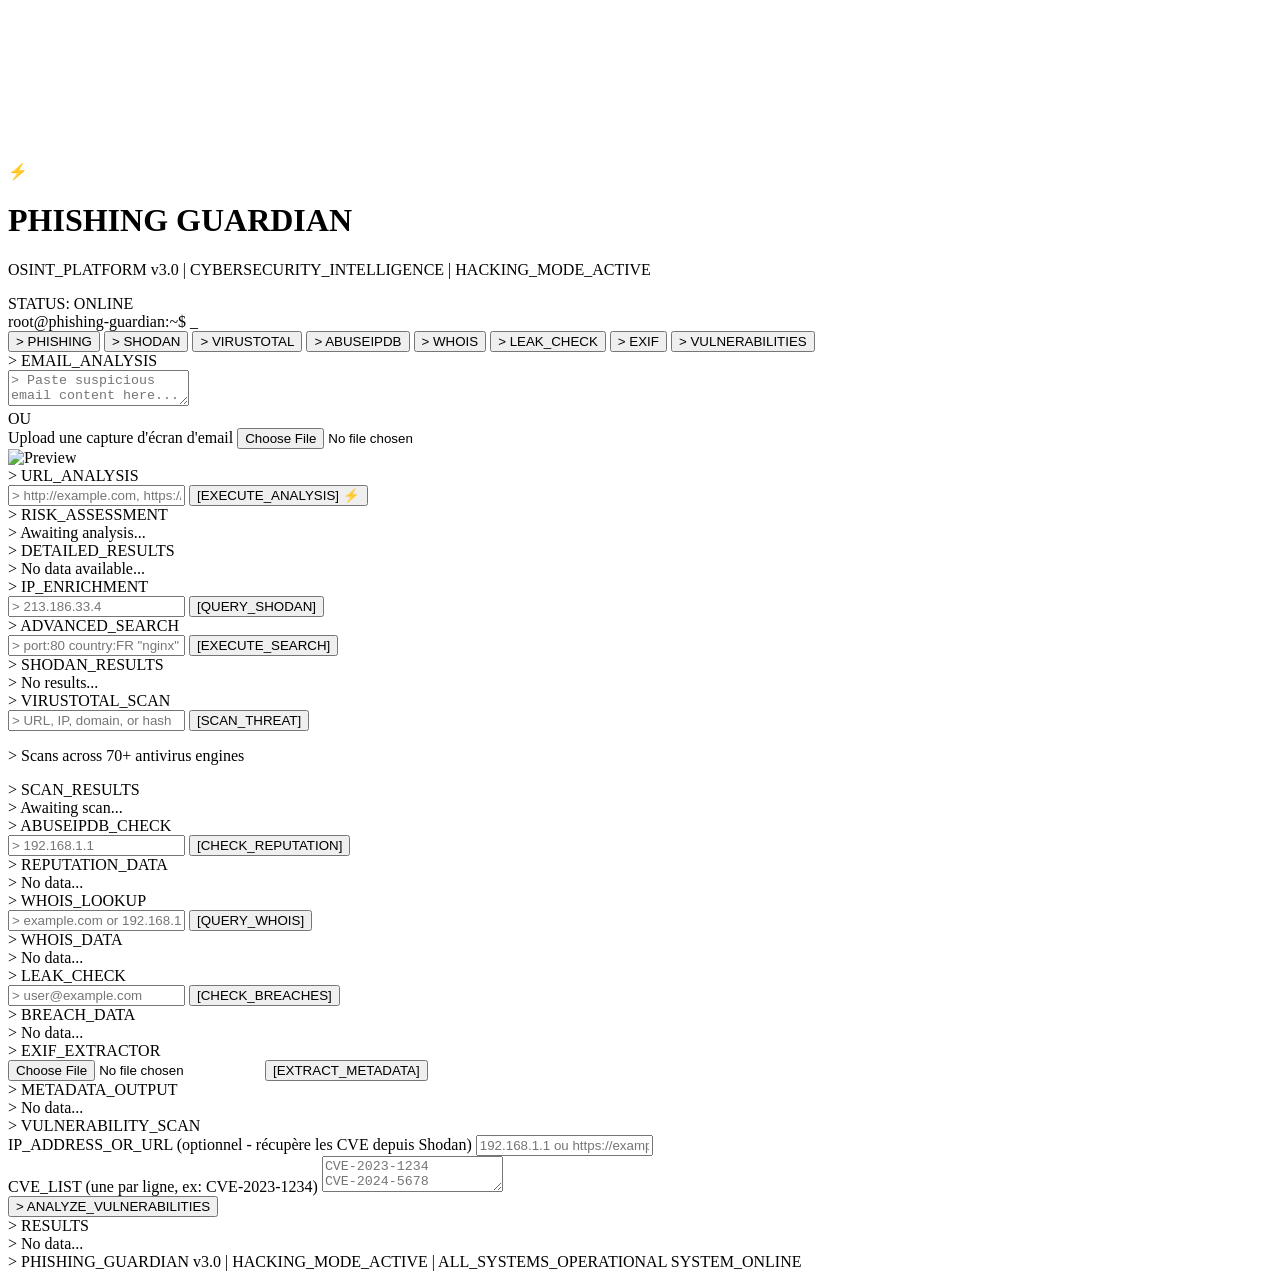
==== phishing_guardian/templates/index.html @ 98f17395 "Reorganiser le projet Phishing Guardian dans un sous-dossier dédié. Déplace le code source, l'interf" ====
<!doctype html>
<html lang="fr" class="h-full">
  <head>
    <meta charset="utf-8" />
    <title>PHISHING GUARDIAN - OSINT PLATFORM</title>
    <meta name="viewport" content="width=device-width, initial-scale=1" />
    <link rel="preconnect" href="https://fonts.googleapis.com">
    <link rel="preconnect" href="https://fonts.gstatic.com" crossorigin>
    <link href="https://fonts.googleapis.com/css2?family=Share+Tech+Mono&family=Orbitron:wght@400;700;900&family=Rajdhani:wght@300;400;500;600;700&display=swap" rel="stylesheet">
    <link rel="stylesheet" href="/static/styles.css" />
  </head>
  <body class="h-full bg-black text-green-400 font-mono overflow-x-hidden">
    <!-- Matrix background -->
    <canvas id="matrixCanvas" class="fixed inset-0 -z-10 opacity-10"></canvas>
    
    <!-- Scan lines -->
    <div class="scanlines fixed inset-0 pointer-events-none"></div>
    
    <!-- Grid overlay -->
    <div class="grid-overlay fixed inset-0 pointer-events-none"></div>

    <div class="min-h-full flex flex-col relative">
      <!-- Header -->
      <header class="border-b-2 border-green-500 bg-black/95 backdrop-blur-md sticky top-0 z-50 shadow-[0_0_30px_rgba(0,255,0,0.4)]">
        <div class="max-w-7xl mx-auto px-6 py-5">
          <div class="flex items-center justify-between">
            <div class="flex items-center gap-4">
              <div class="w-14 h-14 border-2 border-green-500 flex items-center justify-center animate-pulse-glow relative">
                <div class="absolute inset-0 border-2 border-green-400 animate-spin-slow opacity-50"></div>
                <span class="text-3xl relative z-10">⚡</span>
              </div>
              <div>
                <h1 class="text-3xl font-black text-green-400 font-orbitron tracking-wider mb-1 text-glow">
                  PHISHING GUARDIAN
                </h1>
                <p class="text-sm text-green-600 font-share-tech flex items-center gap-2">
                  <span class="w-2 h-2 bg-green-400 rounded-full animate-pulse"></span>
                  OSINT_PLATFORM v3.0 | CYBERSECURITY_INTELLIGENCE | HACKING_MODE_ACTIVE
                </p>
              </div>
            </div>
            <div class="flex items-center gap-3">
              <div class="px-5 py-2.5 border-2 border-green-500 bg-green-500/10 backdrop-blur-sm">
                <span class="text-green-400 text-sm font-share-tech">STATUS: <span class="text-green-300 font-bold animate-pulse">ONLINE</span></span>
              </div>
            </div>
          </div>
        </div>
      </header>

      <main class="flex-1 relative overflow-y-auto">
        <div class="max-w-7xl mx-auto px-6 py-6 space-y-6">
          <!-- Terminal -->
          <div class="terminal-prompt">
            <div class="flex items-center gap-2 mb-3">
              <span class="text-green-500 font-share-tech font-bold">root@phishing-guardian:~$</span>
              <span class="cursor-blink text-green-400">_</span>
            </div>
            <div id="terminalOutput" class="text-green-400 text-sm font-share-tech min-h-[80px] max-h-[200px] overflow-y-auto space-y-1">
              <div class="typing-text" data-text="[SYSTEM] Initializing OSINT modules..."></div>
              <div class="typing-text-delay" data-text="[SYSTEM] All modules ready. Awaiting commands..."></div>
            </div>
          </div>

          <!-- Navigation -->
          <div class="flex gap-3 border-b-2 border-green-500/30 overflow-x-auto pb-2">
            <button id="tab-phishing" class="tab-hacking active" data-target="panel-phishing">
              <span class="text-green-500">&gt;</span> PHISHING
            </button>
            <button id="tab-shodan" class="tab-hacking" data-target="panel-shodan">
              <span class="text-green-500">&gt;</span> SHODAN
            </button>
            <button id="tab-virustotal" class="tab-hacking" data-target="panel-virustotal">
              <span class="text-green-500">&gt;</span> VIRUSTOTAL
            </button>
            <button id="tab-abuseipdb" class="tab-hacking" data-target="panel-abuseipdb">
              <span class="text-green-500">&gt;</span> ABUSEIPDB
            </button>
            <button id="tab-whois" class="tab-hacking" data-target="panel-whois">
              <span class="text-green-500">&gt;</span> WHOIS
            </button>
            <button id="tab-leakcheck" class="tab-hacking" data-target="panel-leakcheck">
              <span class="text-green-500">&gt;</span> LEAK_CHECK
            </button>
            <button id="tab-exiftool" class="tab-hacking" data-target="panel-exiftool">
              <span class="text-green-500">&gt;</span> EXIF
            </button>
            <button id="tab-vulnerabilities" class="tab-hacking" data-target="panel-vulnerabilities">
              <span class="text-green-500">&gt;</span> VULNERABILITIES
            </button>
          </div>

          <!-- Panel Phishing -->
          <div id="panel-phishing" class="panel-hacking">
            <div class="grid lg:grid-cols-2 gap-6">
              <div class="space-y-5">
                <div class="card-hacking">
                  <div class="card-header">
                    <span class="text-green-500">&gt;</span> EMAIL_ANALYSIS
                  </div>
                  <div class="space-y-3 p-5">
                    <textarea
                      id="email"
                      class="input-hacking h-48"
                      placeholder="&gt; Paste suspicious email content here..."
                    ></textarea>
                    <div class="text-center text-green-400 text-xs font-share-tech">OU</div>
                    <div>
                      <label class="block text-green-400 text-sm font-share-tech mb-2">
                        Upload une capture d'écran d'email
                      </label>
                      <input
                        type="file"
                        id="emailImage"
                        accept="image/*"
                        class="input-hacking file:bg-green-500/10 file:text-green-400 file:border-green-500 file:px-3 file:py-2 file:rounded file:cursor-pointer"
                      />
                      <div id="imagePreview" class="mt-2 hidden">
                        <img id="previewImg" src="" alt="Preview" class="max-w-full h-auto border border-green-500/30 rounded" />
                      </div>
                    </div>
                  </div>
                </div>

                <div class="card-hacking">
                  <div class="card-header">
                    <span class="text-green-500">&gt;</span> URL_ANALYSIS
                  </div>
                  <input
                    id="urls"
                    type="text"
                    class="input-hacking mb-4"
                    placeholder="&gt; http://example.com, https://suspicious.site"
                  />
                  <button id="analyzeBtn" class="btn-hacking w-full">
                    <span>[EXECUTE_ANALYSIS]</span>
                    <span id="spinner" class="hidden ml-2 animate-spin">⚡</span>
                  </button>
                </div>
              </div>

              <div class="space-y-5">
                <div class="card-hacking">
                  <div class="card-header">
                    <span class="text-green-500">&gt;</span> RISK_ASSESSMENT
                  </div>
                  <div id="riskSummary" class="text-green-400 text-sm font-share-tech min-h-[100px]">
                    <div class="text-green-600">&gt; Awaiting analysis...</div>
                  </div>
                  <div id="riskBadge" class="hidden mt-4"></div>
                </div>

                <div class="card-hacking">
                  <div class="card-header">
                    <span class="text-green-500">&gt;</span> DETAILED_RESULTS
                  </div>
                  <div id="details" class="text-green-400 text-xs font-share-tech space-y-3 min-h-[200px]">
                    <div class="text-green-600">&gt; No data available...</div>
                  </div>
                </div>
              </div>
            </div>
          </div>

          <!-- Panel Shodan -->
          <div id="panel-shodan" class="panel-hacking hidden">
            <div class="grid lg:grid-cols-2 gap-6">
              <div class="space-y-5">
                <div class="card-hacking">
                  <div class="card-header">
                    <span class="text-green-500">&gt;</span> IP_ENRICHMENT
                  </div>
                  <input id="shodanIp" type="text" class="input-hacking mb-4" placeholder="&gt; 213.186.33.4" />
                  <button id="shodanIpBtn" class="btn-hacking w-full">
                    [QUERY_SHODAN]
                  </button>
                </div>

                <div class="card-hacking">
                  <div class="card-header">
                    <span class="text-green-500">&gt;</span> ADVANCED_SEARCH
                  </div>
                  <input id="shodanQuery" type="text" class="input-hacking mb-4" placeholder='&gt; port:80 country:FR "nginx"' />
                  <button id="shodanQueryBtn" class="btn-hacking w-full">
                    [EXECUTE_SEARCH]
                  </button>
                </div>
              </div>

              <div>
                <div class="card-hacking">
                  <div class="card-header">
                    <span class="text-green-500">&gt;</span> SHODAN_RESULTS
                  </div>
                  <div id="shodanResults" class="text-green-400 text-xs font-share-tech min-h-[500px] max-h-[600px] overflow-y-auto">
                    <div class="text-green-600">&gt; No results...</div>
                  </div>
                </div>
              </div>
            </div>
          </div>

          <!-- Panel VirusTotal -->
          <div id="panel-virustotal" class="panel-hacking hidden">
            <div class="grid lg:grid-cols-2 gap-6">
              <div>
                <div class="card-hacking">
                  <div class="card-header">
                    <span class="text-green-500">&gt;</span> VIRUSTOTAL_SCAN
                  </div>
                  <input id="virustotalQuery" type="text" class="input-hacking mb-4" placeholder="&gt; URL, IP, domain, or hash" />
                  <button id="virustotalBtn" class="btn-hacking w-full">
                    [SCAN_THREAT]
                  </button>
                  <p class="text-green-600 text-xs mt-3 font-share-tech">
                    &gt; Scans across 70+ antivirus engines
                  </p>
                </div>
              </div>

              <div>
                <div class="card-hacking">
                  <div class="card-header">
                    <span class="text-green-500">&gt;</span> SCAN_RESULTS
                  </div>
                  <div id="virustotalResults" class="text-green-400 text-xs font-share-tech min-h-[500px] max-h-[600px] overflow-y-auto">
                    <div class="text-green-600">&gt; Awaiting scan...</div>
                  </div>
                </div>
              </div>
            </div>
          </div>

          <!-- Panel AbuseIPDB -->
          <div id="panel-abuseipdb" class="panel-hacking hidden">
            <div class="grid lg:grid-cols-2 gap-6">
              <div>
                <div class="card-hacking">
                  <div class="card-header">
                    <span class="text-green-500">&gt;</span> ABUSEIPDB_CHECK
                  </div>
                  <input id="abuseipdbIp" type="text" class="input-hacking mb-4" placeholder="&gt; 192.168.1.1" />
                  <button id="abuseipdbBtn" class="btn-hacking w-full">
                    [CHECK_REPUTATION]
                  </button>
                </div>
              </div>

              <div>
                <div class="card-hacking">
                  <div class="card-header">
                    <span class="text-green-500">&gt;</span> REPUTATION_DATA
                  </div>
                  <div id="abuseipdbResults" class="text-green-400 text-xs font-share-tech min-h-[500px] max-h-[600px] overflow-y-auto">
                    <div class="text-green-600">&gt; No data...</div>
                  </div>
                </div>
              </div>
            </div>
          </div>

          <!-- Panel Whois -->
          <div id="panel-whois" class="panel-hacking hidden">
            <div class="grid lg:grid-cols-2 gap-6">
              <div>
                <div class="card-hacking">
                  <div class="card-header">
                    <span class="text-green-500">&gt;</span> WHOIS_LOOKUP
                  </div>
                  <input id="whoisQuery" type="text" class="input-hacking mb-4" placeholder="&gt; example.com or 192.168.1.1" />
                  <button id="whoisBtn" class="btn-hacking w-full">
                    [QUERY_WHOIS]
                  </button>
                </div>
              </div>

              <div>
                <div class="card-hacking">
                  <div class="card-header">
                    <span class="text-green-500">&gt;</span> WHOIS_DATA
                  </div>
                  <div id="whoisResults" class="text-green-400 text-xs font-share-tech font-mono min-h-[500px] max-h-[600px] overflow-y-auto">
                    <div class="text-green-600">&gt; No data...</div>
                  </div>
                </div>
              </div>
            </div>
          </div>

          <!-- Panel LeakCheck -->
          <div id="panel-leakcheck" class="panel-hacking hidden">
            <div class="grid lg:grid-cols-2 gap-6">
              <div>
                <div class="card-hacking">
                  <div class="card-header">
                    <span class="text-green-500">&gt;</span> LEAK_CHECK
                  </div>
                  <input id="leakcheckEmail" type="email" class="input-hacking mb-4" placeholder="&gt; user@example.com" />
                  <button id="leakcheckBtn" class="btn-hacking w-full">
                    [CHECK_BREACHES]
                  </button>
                </div>
              </div>

              <div>
                <div class="card-hacking">
                  <div class="card-header">
                    <span class="text-green-500">&gt;</span> BREACH_DATA
                  </div>
                  <div id="leakcheckResults" class="text-green-400 text-xs font-share-tech min-h-[500px] max-h-[600px] overflow-y-auto">
                    <div class="text-green-600">&gt; No data...</div>
                  </div>
                </div>
              </div>
            </div>
          </div>

          <!-- Panel ExifTool -->
          <div id="panel-exiftool" class="panel-hacking hidden">
            <div class="grid lg:grid-cols-2 gap-6">
              <div>
                <div class="card-hacking">
                  <div class="card-header">
                    <span class="text-green-500">&gt;</span> EXIF_EXTRACTOR
                  </div>
                  <input id="exiftoolFile" type="file" accept="image/*" class="input-hacking mb-4 file:bg-green-500/10 file:text-green-400 file:border-green-500 file:px-3 file:py-2 file:rounded" />
                  <button id="exiftoolBtn" class="btn-hacking w-full">
                    [EXTRACT_METADATA]
                  </button>
                </div>
              </div>

              <div>
                <div class="card-hacking">
                  <div class="card-header">
                    <span class="text-green-500">&gt;</span> METADATA_OUTPUT
                  </div>
                  <div id="exiftoolResults" class="text-green-400 text-xs font-share-tech font-mono min-h-[500px] max-h-[600px] overflow-y-auto">
                    <div class="text-green-600">&gt; No data...</div>
                  </div>
                </div>
              </div>
            </div>
          </div>

          <!-- Panel Vulnerabilities -->
          <div id="panel-vulnerabilities" class="panel-hacking hidden">
            <div class="grid lg:grid-cols-2 gap-6">
              <div class="space-y-5">
                <div class="card-hacking">
                  <div class="card-header">
                    <span class="text-green-500">&gt;</span> VULNERABILITY_SCAN
                  </div>
                  <div class="space-y-4 p-5">
                    <div>
                      <label class="block text-green-400 text-sm font-share-tech mb-2">
                        IP_ADDRESS_OR_URL (optionnel - récupère les CVE depuis Shodan)
                      </label>
                      <input
                        type="text"
                        id="vulnIp"
                        class="input-hacking"
                        placeholder="192.168.1.1 ou https://example.com"
                      />
                    </div>
                    <div>
                      <label class="block text-green-400 text-sm font-share-tech mb-2">
                        CVE_LIST (une par ligne, ex: CVE-2023-1234)
                      </label>
                      <textarea
                        id="vulnCveList"
                        class="input-hacking h-32"
                        placeholder="CVE-2023-1234&#10;CVE-2024-5678"
                      ></textarea>
                    </div>
                    <button
                      id="vulnBtn"
                      type="button"
                      class="btn-hacking w-full"
                    >
                      <span class="text-green-500">&gt;</span> ANALYZE_VULNERABILITIES
                    </button>
                  </div>
                </div>
              </div>
              <div class="space-y-5">
                <div class="card-hacking">
                  <div class="card-header">
                    <span class="text-green-500">&gt;</span> RESULTS
                  </div>
                  <div id="vulnResults" class="text-green-400 text-xs font-share-tech font-mono min-h-[500px] max-h-[600px] overflow-y-auto p-5">
                    <div class="text-green-600">&gt; No data...</div>
                  </div>
                </div>
              </div>
            </div>
          </div>
        </div>
      </main>

      <footer class="border-t-2 border-green-500 bg-black/95 backdrop-blur-md mt-auto">
        <div class="max-w-7xl mx-auto px-6 py-4 text-xs text-green-600 font-share-tech flex justify-between items-center">
          <span>&gt; PHISHING_GUARDIAN v3.0 | HACKING_MODE_ACTIVE | ALL_SYSTEMS_OPERATIONAL</span>
          <span class="flex items-center gap-2">
            <span class="w-2 h-2 bg-green-400 rounded-full animate-pulse"></span>
            SYSTEM_ONLINE
          </span>
        </div>
      </footer>
    </div>

    <script src="/static/app.js"></script>
    <script src="/static/matrix.js"></script>
  </body>
</html>
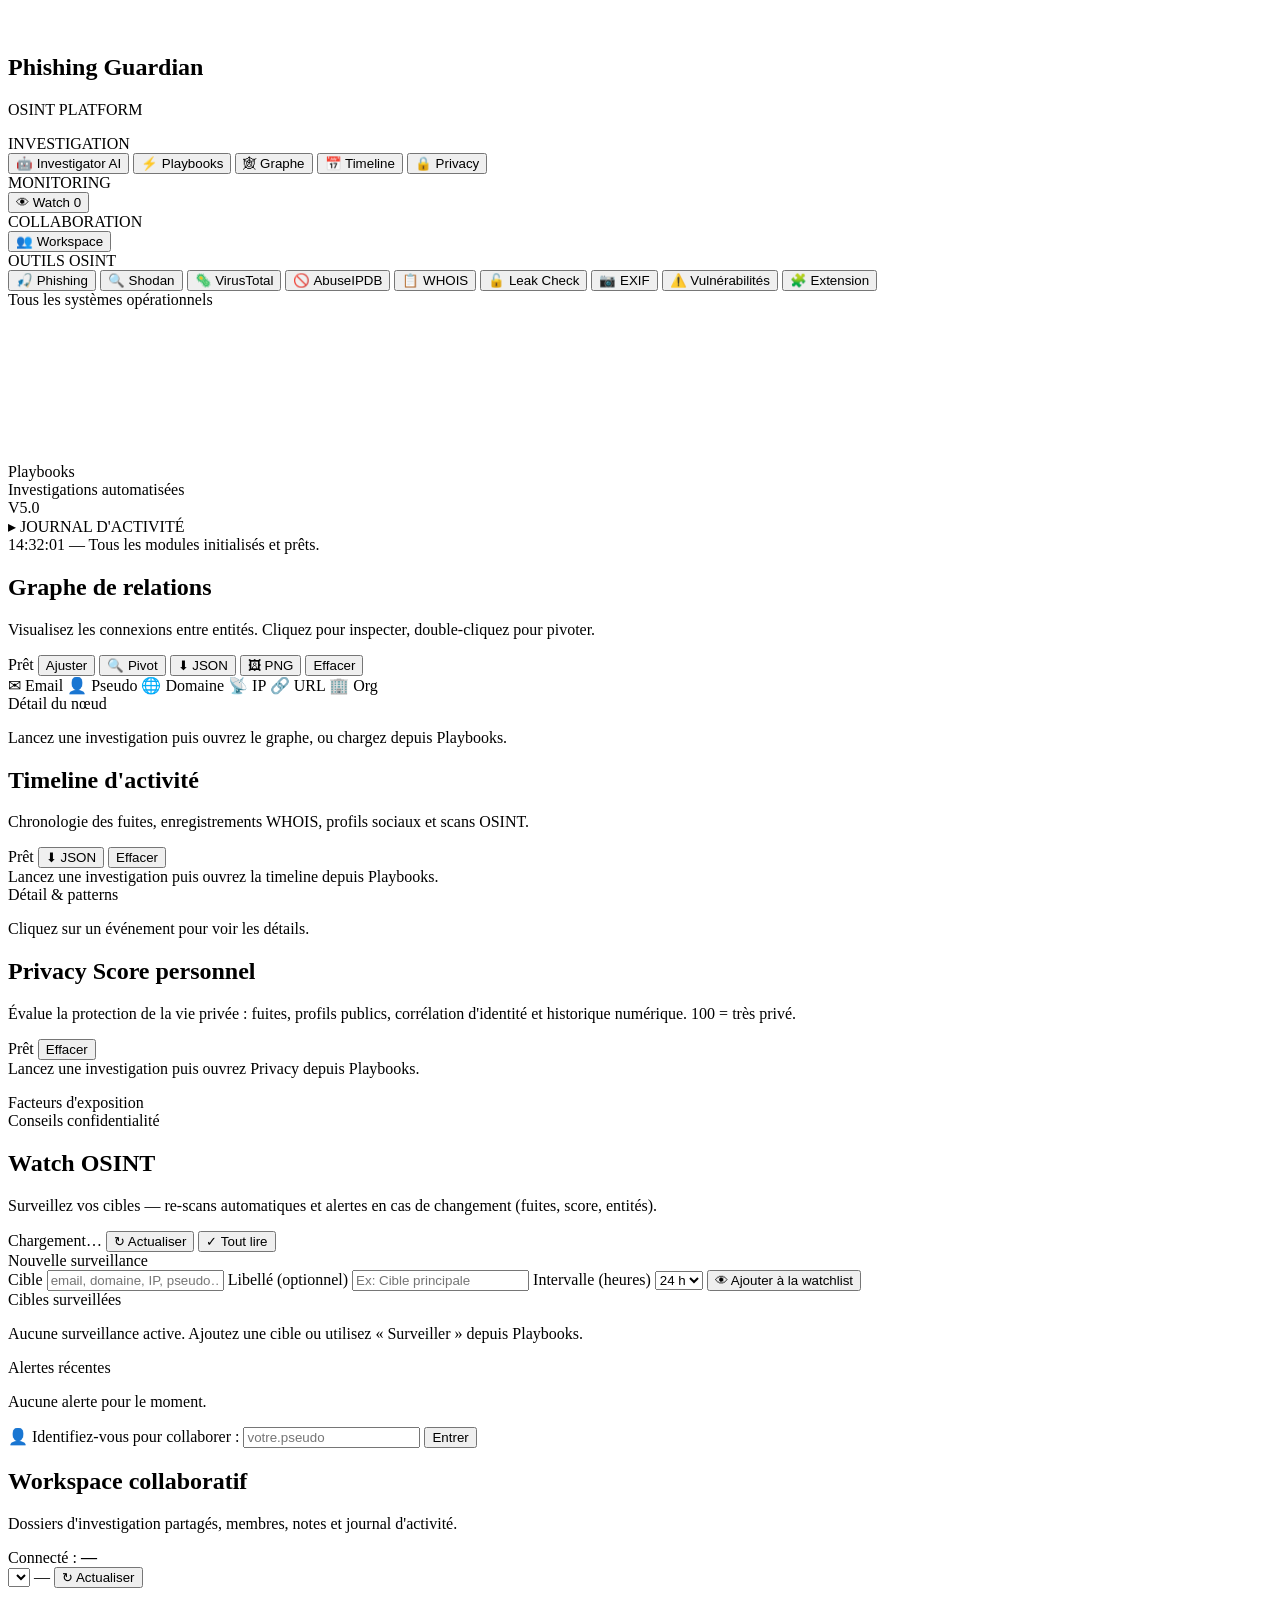
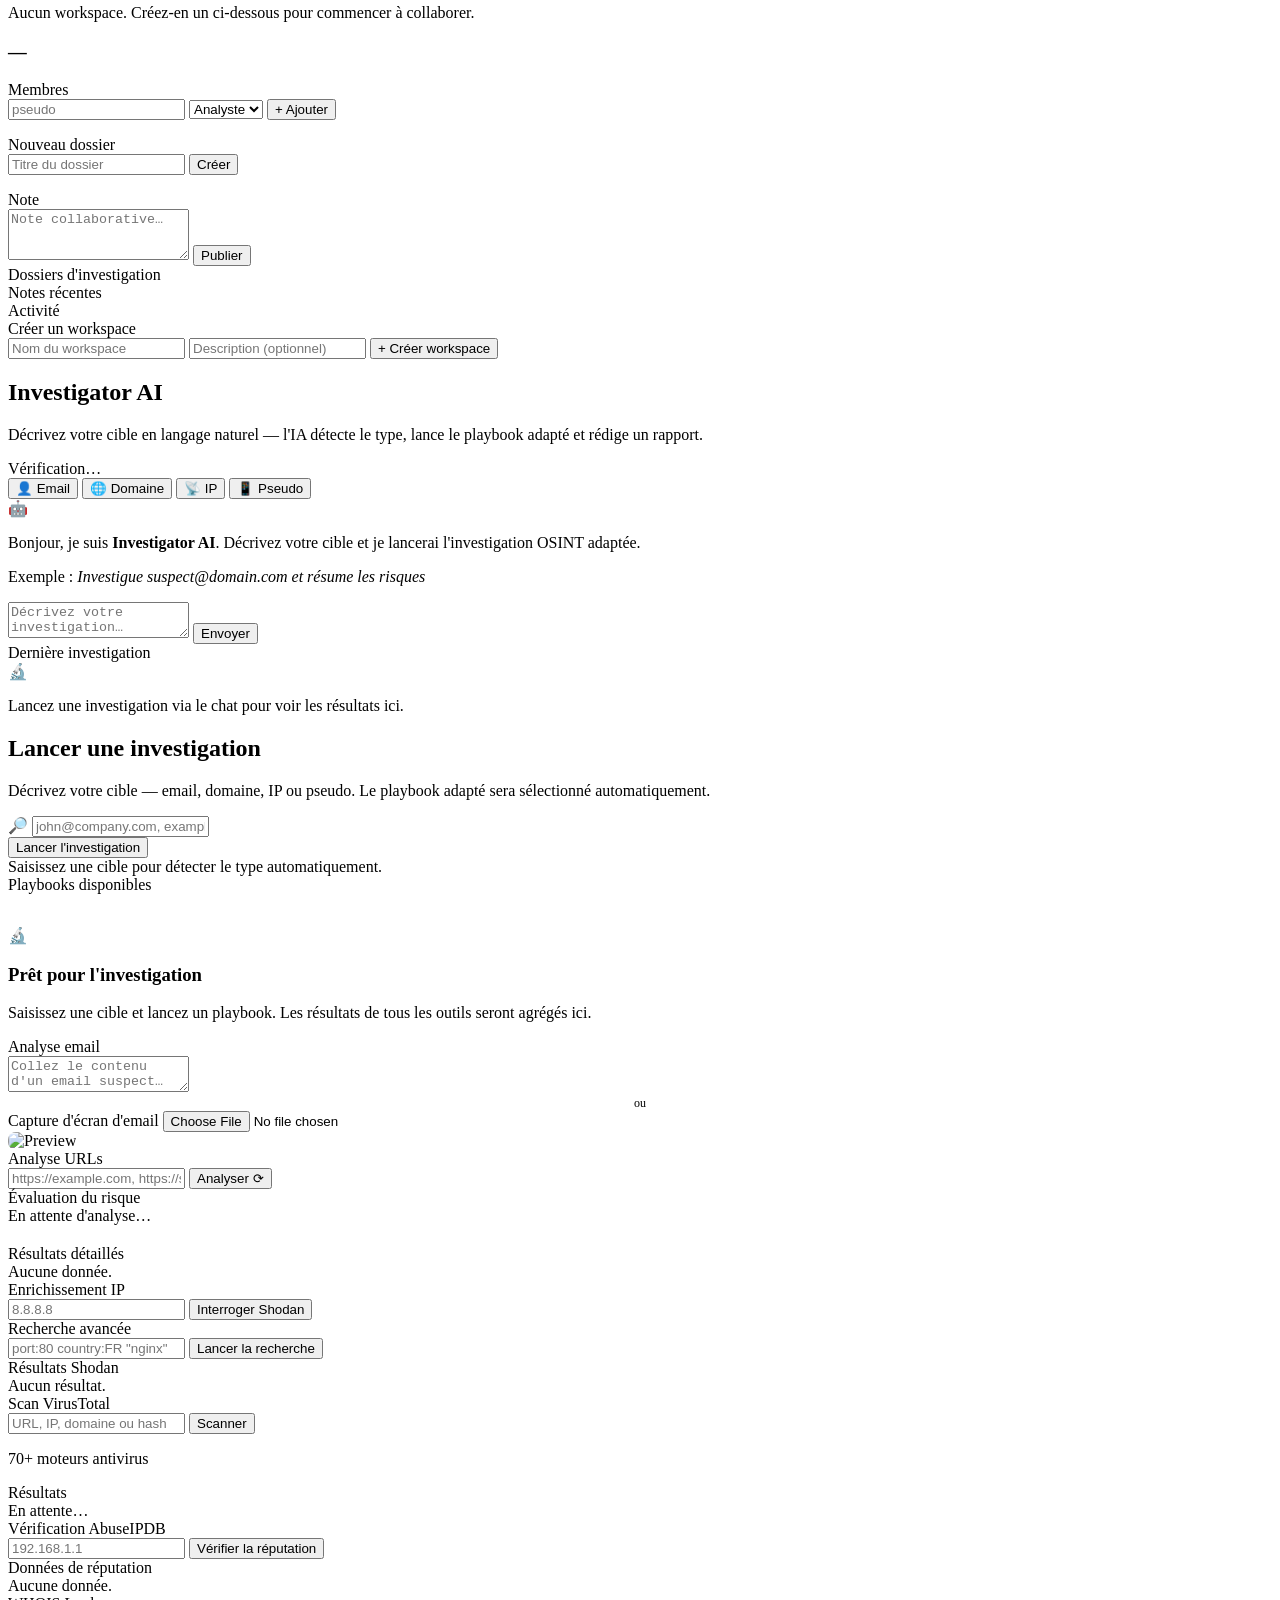
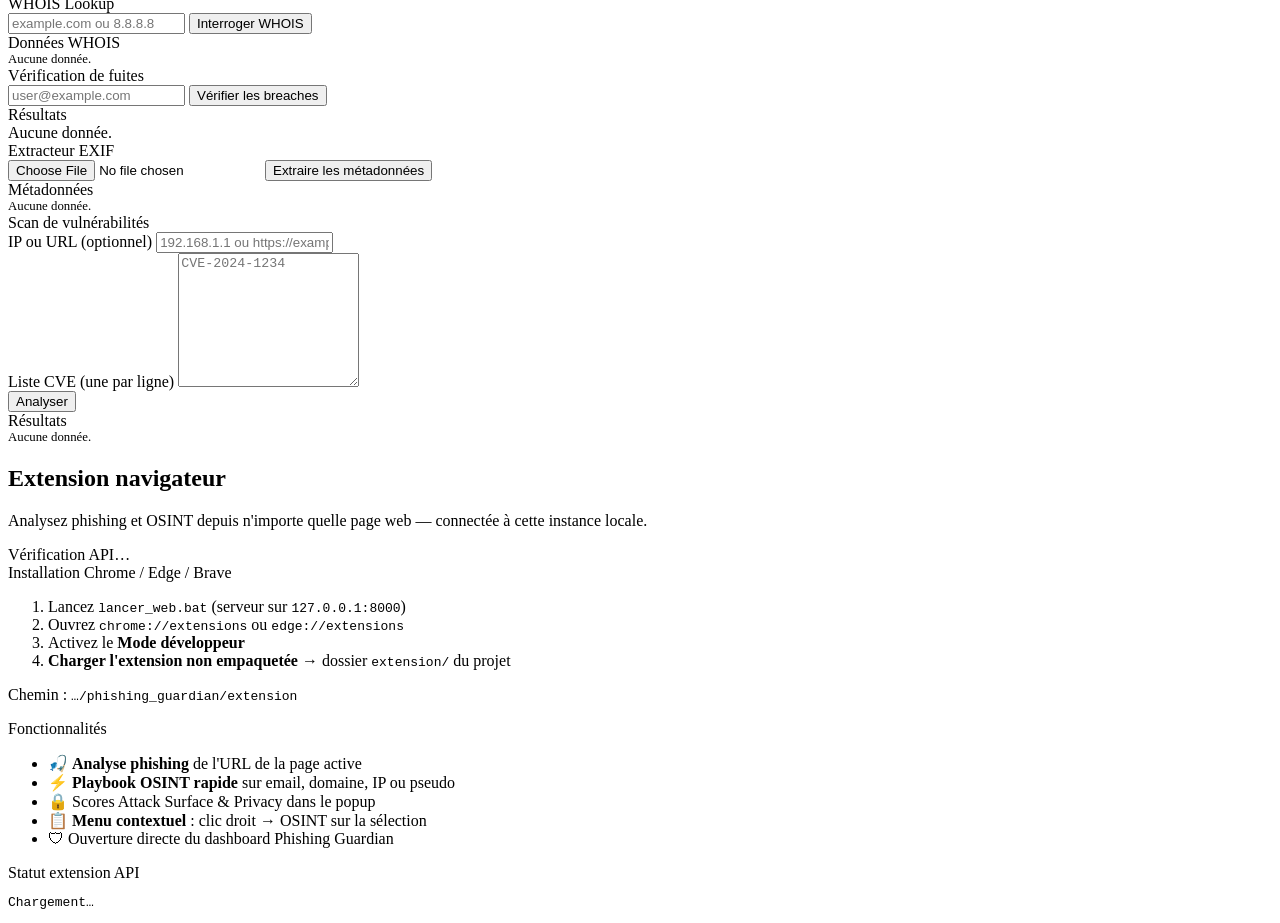
==== commit 0d804b54: "Ajouter la plateforme OSINT complète avec Investigator AI, playbooks et extension navigateur. Nouvea" ====
--- a/phishing_guardian/templates/index.html
+++ b/phishing_guardian/templates/index.html
@@ -1,415 +1,711 @@
 <!doctype html>
-<html lang="fr" class="h-full">
+<html lang="fr">
   <head>
     <meta charset="utf-8" />
-    <title>PHISHING GUARDIAN - OSINT PLATFORM</title>
+    <title>Phishing Guardian — OSINT Platform</title>
     <meta name="viewport" content="width=device-width, initial-scale=1" />
-    <link rel="preconnect" href="https://fonts.googleapis.com">
-    <link rel="preconnect" href="https://fonts.gstatic.com" crossorigin>
-    <link href="https://fonts.googleapis.com/css2?family=Share+Tech+Mono&family=Orbitron:wght@400;700;900&family=Rajdhani:wght@300;400;500;600;700&display=swap" rel="stylesheet">
-    <link rel="stylesheet" href="/static/styles.css" />
+    <meta name="description" content="Plateforme OSINT centralisée — investigations automatisées, playbooks et outils de renseignement" />
+    <link rel="stylesheet" href="/static/pg-ui.css?v=5.1" />
+    <script src="https://cdnjs.cloudflare.com/ajax/libs/cytoscape/3.30.2/cytoscape.min.js" crossorigin="anonymous"></script>
   </head>
-  <body class="h-full bg-black text-green-400 font-mono overflow-x-hidden">
-    <!-- Matrix background -->
-    <canvas id="matrixCanvas" class="fixed inset-0 -z-10 opacity-10"></canvas>
-    
-    <!-- Scan lines -->
-    <div class="scanlines fixed inset-0 pointer-events-none"></div>
-    
-    <!-- Grid overlay -->
-    <div class="grid-overlay fixed inset-0 pointer-events-none"></div>
-
-    <div class="min-h-full flex flex-col relative">
-      <!-- Header -->
-      <header class="border-b-2 border-green-500 bg-black/95 backdrop-blur-md sticky top-0 z-50 shadow-[0_0_30px_rgba(0,255,0,0.4)]">
-        <div class="max-w-7xl mx-auto px-6 py-5">
-          <div class="flex items-center justify-between">
-            <div class="flex items-center gap-4">
-              <div class="w-14 h-14 border-2 border-green-500 flex items-center justify-center animate-pulse-glow relative">
-                <div class="absolute inset-0 border-2 border-green-400 animate-spin-slow opacity-50"></div>
-                <span class="text-3xl relative z-10">⚡</span>
-              </div>
-              <div>
-                <h1 class="text-3xl font-black text-green-400 font-orbitron tracking-wider mb-1 text-glow">
-                  PHISHING GUARDIAN
-                </h1>
-                <p class="text-sm text-green-600 font-share-tech flex items-center gap-2">
-                  <span class="w-2 h-2 bg-green-400 rounded-full animate-pulse"></span>
-                  OSINT_PLATFORM v3.0 | CYBERSECURITY_INTELLIGENCE | HACKING_MODE_ACTIVE
-                </p>
-              </div>
-            </div>
-            <div class="flex items-center gap-3">
-              <div class="px-5 py-2.5 border-2 border-green-500 bg-green-500/10 backdrop-blur-sm">
-                <span class="text-green-400 text-sm font-share-tech">STATUS: <span class="text-green-300 font-bold animate-pulse">ONLINE</span></span>
-              </div>
+  <body>
+    <div class="app-shell">
+      <!-- Sidebar -->
+      <aside class="sidebar" id="sidebar">
+        <div class="sidebar-brand">
+          <div class="brand-logo">
+            <div class="brand-icon">
+              <svg width="22" height="22" viewBox="0 0 24 24" fill="none" aria-hidden="true">
+                <path d="M12 2L4 5.5V11c0 5.25 3.4 10.15 8 11.5 4.6-1.35 8-6.25 8-11.5V5.5L12 2z" fill="white" fill-opacity="0.95"/>
+              </svg>
+            </div>
+            <div class="brand-text">
+              <h1>Phishing Guardian</h1>
+              <p>OSINT PLATFORM</p>
             </div>
           </div>
         </div>
-      </header>
-
-      <main class="flex-1 relative overflow-y-auto">
-        <div class="max-w-7xl mx-auto px-6 py-6 space-y-6">
-          <!-- Terminal -->
-          <div class="terminal-prompt">
-            <div class="flex items-center gap-2 mb-3">
-              <span class="text-green-500 font-share-tech font-bold">root@phishing-guardian:~$</span>
-              <span class="cursor-blink text-green-400">_</span>
-            </div>
-            <div id="terminalOutput" class="text-green-400 text-sm font-share-tech min-h-[80px] max-h-[200px] overflow-y-auto space-y-1">
-              <div class="typing-text" data-text="[SYSTEM] Initializing OSINT modules..."></div>
-              <div class="typing-text-delay" data-text="[SYSTEM] All modules ready. Awaiting commands..."></div>
-            </div>
-          </div>
-
-          <!-- Navigation -->
-          <div class="flex gap-3 border-b-2 border-green-500/30 overflow-x-auto pb-2">
-            <button id="tab-phishing" class="tab-hacking active" data-target="panel-phishing">
-              <span class="text-green-500">&gt;</span> PHISHING
-            </button>
-            <button id="tab-shodan" class="tab-hacking" data-target="panel-shodan">
-              <span class="text-green-500">&gt;</span> SHODAN
-            </button>
-            <button id="tab-virustotal" class="tab-hacking" data-target="panel-virustotal">
-              <span class="text-green-500">&gt;</span> VIRUSTOTAL
-            </button>
-            <button id="tab-abuseipdb" class="tab-hacking" data-target="panel-abuseipdb">
-              <span class="text-green-500">&gt;</span> ABUSEIPDB
-            </button>
-            <button id="tab-whois" class="tab-hacking" data-target="panel-whois">
-              <span class="text-green-500">&gt;</span> WHOIS
-            </button>
-            <button id="tab-leakcheck" class="tab-hacking" data-target="panel-leakcheck">
-              <span class="text-green-500">&gt;</span> LEAK_CHECK
-            </button>
-            <button id="tab-exiftool" class="tab-hacking" data-target="panel-exiftool">
-              <span class="text-green-500">&gt;</span> EXIF
-            </button>
-            <button id="tab-vulnerabilities" class="tab-hacking" data-target="panel-vulnerabilities">
-              <span class="text-green-500">&gt;</span> VULNERABILITIES
-            </button>
-          </div>
-
-          <!-- Panel Phishing -->
-          <div id="panel-phishing" class="panel-hacking">
-            <div class="grid lg:grid-cols-2 gap-6">
+
+        <nav class="sidebar-nav">
+          <div class="nav-section-label">INVESTIGATION</div>
+          <button type="button" class="nav-item" data-target="panel-investigator" data-title="Investigator AI" data-subtitle="Assistant IA d'investigation OSINT">
+            <span class="nav-icon nav-icon-ai">🤖</span> Investigator AI
+          </button>
+          <button type="button" class="nav-item active" data-target="panel-playbooks" data-title="Playbooks" data-subtitle="Investigations automatisées">
+            <span class="nav-icon nav-icon-playbooks">⚡</span> Playbooks
+          </button>
+          <button type="button" class="nav-item" data-target="panel-graph" data-title="Graphe OSINT" data-subtitle="Relations entre entités découvertes">
+            <span class="nav-icon nav-icon-graph">🕸</span> Graphe
+          </button>
+          <button type="button" class="nav-item" data-target="panel-timeline" data-title="Timeline OSINT" data-subtitle="Chronologie d'activité numérique">
+            <span class="nav-icon nav-icon-timeline">📅</span> Timeline
+          </button>
+          <button type="button" class="nav-item" data-target="panel-privacy" data-title="Privacy Score" data-subtitle="Évaluation de votre vie privée numérique">
+            <span class="nav-icon nav-icon-privacy">🔒</span> Privacy
+          </button>
+
+          <div class="nav-section-label">MONITORING</div>
+          <button type="button" class="nav-item" data-target="panel-watch" data-title="Watch OSINT" data-subtitle="Surveillance et alertes sur vos cibles">
+            <span class="nav-icon nav-icon-watch">👁</span> Watch
+            <span id="watchNavBadge" class="nav-badge hidden">0</span>
+          </button>
+
+          <div class="nav-section-label">COLLABORATION</div>
+          <button type="button" class="nav-item" data-target="panel-workspace" data-title="Workspace OSINT" data-subtitle="Dossiers partagés et notes d'équipe">
+            <span class="nav-icon nav-icon-workspace">👥</span> Workspace
+          </button>
+
+          <div class="nav-section-label">OUTILS OSINT</div>
+          <button type="button" class="nav-item" data-target="panel-phishing" data-title="Analyse Phishing" data-subtitle="Détection d'emails et URLs suspects">
+            <span class="nav-icon">🎣</span> Phishing
+          </button>
+          <button type="button" class="nav-item" data-target="panel-shodan" data-title="Shodan" data-subtitle="Enrichissement IP et recherche">
+            <span class="nav-icon">🔍</span> Shodan
+          </button>
+          <button type="button" class="nav-item" data-target="panel-virustotal" data-title="VirusTotal" data-subtitle="Analyse de réputation">
+            <span class="nav-icon">🦠</span> VirusTotal
+          </button>
+          <button type="button" class="nav-item" data-target="panel-abuseipdb" data-title="AbuseIPDB" data-subtitle="Réputation IP">
+            <span class="nav-icon">🚫</span> AbuseIPDB
+          </button>
+          <button type="button" class="nav-item" data-target="panel-whois" data-title="WHOIS" data-subtitle="Registres domaine et IP">
+            <span class="nav-icon">📋</span> WHOIS
+          </button>
+          <button type="button" class="nav-item" data-target="panel-leakcheck" data-title="Leak Check" data-subtitle="Fuites de données">
+            <span class="nav-icon">🔓</span> Leak Check
+          </button>
+          <button type="button" class="nav-item" data-target="panel-exiftool" data-title="EXIF" data-subtitle="Métadonnées d'images">
+            <span class="nav-icon">📷</span> EXIF
+          </button>
+          <button type="button" class="nav-item" data-target="panel-vulnerabilities" data-title="Vulnérabilités" data-subtitle="Scan CVE et ports">
+            <span class="nav-icon">⚠️</span> Vulnérabilités
+          </button>
+          <button type="button" class="nav-item" data-target="panel-extension" data-title="Extension navigateur" data-subtitle="OSINT depuis Chrome / Edge">
+            <span class="nav-icon">🧩</span> Extension
+          </button>
+        </nav>
+
+        <div class="sidebar-footer">
+          <div class="status-pill">
+            <span class="status-dot"></span>
+            <span>Tous les systèmes opérationnels</span>
+          </div>
+        </div>
+      </aside>
+
+      <!-- Main -->
+      <div class="main-wrapper">
+        <div class="main-matrix" aria-hidden="true">
+          <canvas id="matrixCanvas"></canvas>
+        </div>
+        <header class="topbar">
+          <div>
+            <div class="topbar-title" id="pageTitle">Playbooks</div>
+            <div class="topbar-subtitle" id="pageSubtitle">Investigations automatisées</div>
+          </div>
+          <div class="topbar-actions">
+            <span class="badge badge-version">V5.0</span>
+          </div>
+        </header>
+
+        <main class="content">
+          <!-- Activity log -->
+          <div class="activity-log glass-panel">
+            <div class="activity-log-header">
+              <span class="log-icon">▸</span> JOURNAL D'ACTIVITÉ
+            </div>
+            <div id="terminalOutput" class="activity-log-body">
+              <div class="log-line">14:32:01 — Tous les modules initialisés et prêts.</div>
+            </div>
+          </div>
+
+          <!-- ========== GRAPHE OSINT ========== -->
+          <div id="panel-graph" class="panel hidden">
+            <div class="graph-workspace">
+              <section class="graph-toolbar glass-panel">
+                <div class="graph-toolbar-left">
+                  <h2>Graphe de relations</h2>
+                  <p>Visualisez les connexions entre entités. Cliquez pour inspecter, double-cliquez pour pivoter.</p>
+                </div>
+                <div class="graph-toolbar-actions">
+                  <span id="graphStatus" class="graph-status graph-status-idle">Prêt</span>
+                  <button type="button" id="graphFitBtn" class="pb-export-btn">Ajuster</button>
+                  <button type="button" id="graphPivotBtn" class="pb-export-btn">🔍 Pivot</button>
+                  <button type="button" id="graphExportJson" class="pb-export-btn">⬇ JSON</button>
+                  <button type="button" id="graphExportPng" class="pb-export-btn">🖼 PNG</button>
+                  <button type="button" id="graphClearBtn" class="pb-export-btn">Effacer</button>
+                </div>
+              </section>
+              <div class="graph-layout">
+                <div class="graph-canvas-wrap glass-panel">
+                  <div id="graphMeta" class="graph-meta"></div>
+                  <div id="cyGraph" class="graph-canvas"></div>
+                  <div class="graph-legend">
+                    <span style="--c:#60a5fa">✉ Email</span>
+                    <span style="--c:#a78bfa">👤 Pseudo</span>
+                    <span style="--c:#34d399">🌐 Domaine</span>
+                    <span style="--c:#fbbf24">📡 IP</span>
+                    <span style="--c:#f472b6">🔗 URL</span>
+                    <span style="--c:#fb923c">🏢 Org</span>
+                  </div>
+                </div>
+                <aside class="graph-side glass-panel">
+                  <div class="graph-side-header">Détail du nœud</div>
+                  <div id="graphNodeDetail" class="graph-side-body">
+                    <p class="graph-side-empty">Lancez une investigation puis ouvrez le graphe, ou chargez depuis Playbooks.</p>
+                  </div>
+                </aside>
+              </div>
+            </div>
+          </div>
+
+          <!-- ========== TIMELINE OSINT ========== -->
+          <div id="panel-timeline" class="panel hidden">
+            <div class="tl-workspace">
+              <section class="tl-toolbar glass-panel">
+                <div class="tl-toolbar-left">
+                  <h2>Timeline d'activité</h2>
+                  <p>Chronologie des fuites, enregistrements WHOIS, profils sociaux et scans OSINT.</p>
+                </div>
+                <div class="tl-toolbar-actions">
+                  <span id="tlStatus" class="graph-status graph-status-idle">Prêt</span>
+                  <button type="button" id="tlExportJson" class="pb-export-btn">⬇ JSON</button>
+                  <button type="button" id="tlClearBtn" class="pb-export-btn">Effacer</button>
+                </div>
+              </section>
+              <div id="tlMeta" class="tl-meta glass-panel"></div>
+              <div id="tlFilters" class="tl-filters"></div>
+              <div class="tl-layout">
+                <div class="tl-track-wrap glass-panel">
+                  <div id="tlTrack" class="tl-track">
+                    <div class="tl-empty">Lancez une investigation puis ouvrez la timeline depuis Playbooks.</div>
+                  </div>
+                </div>
+                <aside class="tl-side glass-panel">
+                  <div class="tl-side-header">Détail & patterns</div>
+                  <div id="tlDetail" class="tl-side-body">
+                    <p class="tl-detail-empty">Cliquez sur un événement pour voir les détails.</p>
+                  </div>
+                  <div id="tlInsights" class="tl-insights"></div>
+                </aside>
+              </div>
+            </div>
+          </div>
+
+          <!-- ========== PRIVACY SCORE ========== -->
+          <div id="panel-privacy" class="panel hidden">
+            <div class="pv-workspace">
+              <section class="pv-toolbar glass-panel">
+                <div class="pv-toolbar-left">
+                  <h2>Privacy Score personnel</h2>
+                  <p>Évalue la protection de la vie privée : fuites, profils publics, corrélation d'identité et historique numérique. 100 = très privé.</p>
+                </div>
+                <div class="pv-toolbar-actions">
+                  <span id="pvStatus" class="graph-status graph-status-idle">Prêt</span>
+                  <button type="button" id="pvClearBtn" class="pb-export-btn">Effacer</button>
+                </div>
+              </section>
+              <div id="pvMeta" class="pv-meta glass-panel"></div>
+              <div class="pv-layout">
+                <div class="pv-gauge-wrap glass-panel">
+                  <div id="pvGauge" class="pv-gauge">
+                    <div class="pv-empty">Lancez une investigation puis ouvrez Privacy depuis Playbooks.</div>
+                  </div>
+                  <p id="pvSummary" class="pv-summary"></p>
+                </div>
+                <div class="pv-detail-col">
+                  <section class="glass-panel pv-panel-block">
+                    <div class="ws-section-title">Facteurs d'exposition</div>
+                    <div id="pvFactors" class="pv-factors"></div>
+                  </section>
+                  <section class="glass-panel pv-panel-block">
+                    <div class="ws-section-title">Conseils confidentialité</div>
+                    <div id="pvRecs" class="pv-recs"></div>
+                  </section>
+                </div>
+              </div>
+            </div>
+          </div>
+
+          <!-- ========== WATCH / ALERTES ========== -->
+          <div id="panel-watch" class="panel hidden">
+            <div class="watch-workspace">
+              <section class="watch-toolbar glass-panel">
+                <div class="watch-toolbar-left">
+                  <h2>Watch OSINT</h2>
+                  <p>Surveillez vos cibles — re-scans automatiques et alertes en cas de changement (fuites, score, entités).</p>
+                </div>
+                <div class="watch-toolbar-actions">
+                  <span id="watchStatus" class="graph-status graph-status-idle">Chargement…</span>
+                  <button type="button" id="watchRefreshBtn" class="pb-export-btn">↻ Actualiser</button>
+                  <button type="button" id="watchReadAllBtn" class="pb-export-btn">✓ Tout lire</button>
+                </div>
+              </section>
+
+              <div class="watch-layout">
+                <aside class="watch-side glass-panel">
+                  <div class="watch-side-header">Nouvelle surveillance</div>
+                  <form id="watchCreateForm" class="watch-form">
+                    <label class="watch-label">Cible</label>
+                    <input type="text" id="watchTarget" class="watch-input" placeholder="email, domaine, IP, pseudo…" required />
+                    <label class="watch-label">Libellé (optionnel)</label>
+                    <input type="text" id="watchLabel" class="watch-input" placeholder="Ex: Cible principale" />
+                    <label class="watch-label">Intervalle (heures)</label>
+                    <select id="watchInterval" class="watch-input">
+                      <option value="6">6 h</option>
+                      <option value="12">12 h</option>
+                      <option value="24" selected>24 h</option>
+                      <option value="48">48 h</option>
+                      <option value="168">7 j</option>
+                    </select>
+                    <button type="submit" id="watchCreateBtn" class="watch-submit-btn">
+                      <span class="btn-loader" aria-hidden="true"></span>
+                      <span>👁 Ajouter à la watchlist</span>
+                    </button>
+                  </form>
+                  <div id="watchStats" class="watch-stats"></div>
+                </aside>
+
+                <div class="watch-main">
+                  <section class="watch-list-wrap glass-panel">
+                    <div class="watch-section-title">Cibles surveillées</div>
+                    <div id="watchList" class="watch-list">
+                      <p class="watch-empty">Aucune surveillance active. Ajoutez une cible ou utilisez « Surveiller » depuis Playbooks.</p>
+                    </div>
+                  </section>
+                  <section class="watch-alerts-wrap glass-panel">
+                    <div class="watch-section-title">Alertes récentes</div>
+                    <div id="watchAlerts" class="watch-alerts">
+                      <p class="watch-empty">Aucune alerte pour le moment.</p>
+                    </div>
+                  </section>
+                </div>
+              </div>
+            </div>
+          </div>
+
+          <!-- ========== WORKSPACE COLLABORATIF ========== -->
+          <div id="panel-workspace" class="panel hidden">
+            <div class="ws-collab-workspace">
+              <section id="wsUserBanner" class="ws-user-banner glass-panel">
+                <form id="wsUserForm" class="ws-user-form">
+                  <span>👤 Identifiez-vous pour collaborer :</span>
+                  <input type="text" id="wsUsername" class="watch-input" placeholder="votre.pseudo" pattern="[a-zA-Z0-9._-]{2,32}" required />
+                  <button type="submit" class="watch-submit-btn">Entrer</button>
+                </form>
+              </section>
+
+              <section class="ws-toolbar glass-panel">
+                <div class="ws-toolbar-left">
+                  <h2>Workspace collaboratif</h2>
+                  <p>Dossiers d'investigation partagés, membres, notes et journal d'activité.</p>
+                  <div class="ws-user-line">Connecté : <strong id="wsCurrentUser">—</strong></div>
+                </div>
+                <div class="ws-toolbar-actions">
+                  <select id="wsWorkspaceSelect" class="ws-select"></select>
+                  <span id="wsStatus" class="graph-status graph-status-idle">—</span>
+                  <button type="button" id="wsRefreshBtn" class="pb-export-btn">↻ Actualiser</button>
+                </div>
+              </section>
+
+              <div id="wsEmpty" class="ws-empty-state glass-panel hidden">
+                <p>Aucun workspace. Créez-en un ci-dessous pour commencer à collaborer.</p>
+              </div>
+
+              <div id="wsDetail" class="ws-detail hidden">
+                <section class="ws-header glass-panel">
+                  <h3 id="wsTitle">—</h3>
+                  <p id="wsDesc" class="ws-desc"></p>
+                  <div id="wsMeta" class="ws-meta"></div>
+                </section>
+
+                <div class="ws-grid">
+                  <aside class="ws-col glass-panel">
+                    <div class="ws-section-title">Membres</div>
+                    <div id="wsMembers" class="ws-members"></div>
+                    <form id="wsAddMemberForm" class="ws-inline-form">
+                      <input type="text" id="wsMemberName" class="watch-input" placeholder="pseudo" />
+                      <select id="wsMemberRole" class="watch-input">
+                        <option value="analyst">Analyste</option>
+                        <option value="viewer">Lecteur</option>
+                        <option value="owner">Owner</option>
+                      </select>
+                      <button type="submit" class="pb-export-btn">+ Ajouter</button>
+                    </form>
+
+                    <div class="ws-section-title" style="margin-top:16px">Nouveau dossier</div>
+                    <form id="wsCaseForm" class="ws-inline-form">
+                      <input type="text" id="wsCaseTitle" class="watch-input" placeholder="Titre du dossier" required />
+                      <button type="submit" class="pb-export-btn">Créer</button>
+                    </form>
+
+                    <div class="ws-section-title" style="margin-top:16px">Note</div>
+                    <form id="wsNoteForm" class="ws-note-form">
+                      <textarea id="wsNoteContent" class="ws-textarea" rows="3" placeholder="Note collaborative…"></textarea>
+                      <input type="hidden" id="wsNoteCase" value="" />
+                      <button type="submit" class="watch-submit-btn">Publier</button>
+                    </form>
+                  </aside>
+
+                  <div class="ws-col-main">
+                    <section class="glass-panel ws-panel-block">
+                      <div class="ws-section-title">Dossiers d'investigation</div>
+                      <div id="wsCases" class="ws-cases"></div>
+                    </section>
+                    <section class="glass-panel ws-panel-block">
+                      <div class="ws-section-title">Notes récentes</div>
+                      <div id="wsNotes" class="ws-notes-list"></div>
+                    </section>
+                    <section class="glass-panel ws-panel-block">
+                      <div class="ws-section-title">Activité</div>
+                      <div id="wsActivity" class="ws-activity-list"></div>
+                    </section>
+                  </div>
+                </div>
+              </div>
+
+              <section class="ws-create glass-panel">
+                <div class="ws-section-title">Créer un workspace</div>
+                <form id="wsCreateForm" class="ws-create-form">
+                  <input type="text" id="wsNewName" class="watch-input" placeholder="Nom du workspace" required />
+                  <input type="text" id="wsNewDesc" class="watch-input" placeholder="Description (optionnel)" />
+                  <button type="submit" class="watch-submit-btn">+ Créer workspace</button>
+                </form>
+              </section>
+            </div>
+          </div>
+
+          <!-- ========== INVESTIGATOR AI ========== -->
+          <div id="panel-investigator" class="panel hidden">
+            <div class="ai-workspace">
+              <section class="ai-header glass-panel">
+                <div class="ai-header-top">
+                  <div>
+                    <h2>Investigator AI</h2>
+                    <p>Décrivez votre cible en langage naturel — l'IA détecte le type, lance le playbook adapté et rédige un rapport.</p>
+                  </div>
+                  <div id="aiStatusBadge" class="ai-status-badge offline">
+                    <span class="ai-status-dot"></span>
+                    <span class="ai-status-text">Vérification…</span>
+                  </div>
+                </div>
+                <div id="aiOllamaHelp" class="ai-ollama-help hidden" role="note"></div>
+                <div class="ai-quick-prompts">
+                  <button type="button" class="ai-prompt-chip" data-prompt="Investigue john@company.com">👤 Email</button>
+                  <button type="button" class="ai-prompt-chip" data-prompt="Analyse le domaine example.com">🌐 Domaine</button>
+                  <button type="button" class="ai-prompt-chip" data-prompt="OSINT sur l'IP 8.8.8.8">📡 IP</button>
+                  <button type="button" class="ai-prompt-chip" data-prompt="Recherche le pseudo johndoe sur les réseaux">📱 Pseudo</button>
+                </div>
+              </section>
+
+              <div class="ai-layout">
+                <section class="ai-chat glass-panel">
+                  <div id="aiChatMessages" class="ai-chat-messages">
+                    <div class="ai-msg assistant">
+                      <div class="ai-msg-avatar">🤖</div>
+                      <div class="ai-msg-body">
+                        <p>Bonjour, je suis <strong>Investigator AI</strong>. Décrivez votre cible et je lancerai l'investigation OSINT adaptée.</p>
+                        <p class="ai-msg-hint">Exemple : <em>Investigue suspect@domain.com et résume les risques</em></p>
+                      </div>
+                    </div>
+                  </div>
+                  <form id="aiChatForm" class="ai-chat-input-row">
+                    <textarea id="aiChatInput" class="ai-chat-input" rows="2"
+                      placeholder="Décrivez votre investigation…" autocomplete="off"></textarea>
+                    <button type="submit" id="aiChatSend" class="ai-send-btn">
+                      <span class="btn-loader" aria-hidden="true"></span>
+                      <span>Envoyer</span>
+                    </button>
+                  </form>
+                </section>
+
+                <aside id="aiInvestigationPanel" class="ai-side glass-panel">
+                  <div class="ai-side-header">Dernière investigation</div>
+                  <div id="aiInvestigationContent" class="ai-side-body">
+                    <div class="ai-side-empty">
+                      <div class="ai-side-empty-icon">🔬</div>
+                      <p>Lancez une investigation via le chat pour voir les résultats ici.</p>
+                    </div>
+                  </div>
+                </aside>
+              </div>
+            </div>
+          </div>
+
+          <!-- ========== PLAYBOOKS ========== -->
+          <div id="panel-playbooks" class="panel">
+            <div class="pb-workspace">
+              <section class="pb-hero glass-panel">
+                <div class="pb-hero-content">
+                  <h2>Lancer une investigation</h2>
+                  <p>Décrivez votre cible — email, domaine, IP ou pseudo. Le playbook adapté sera sélectionné automatiquement.</p>
+                  <div class="pb-search-row">
+                    <div class="pb-search-input-wrap">
+                      <span class="search-icon">🔎</span>
+                      <input id="playbookTarget" type="text" class="pb-search-input"
+                        placeholder="john@company.com, example.com, 8.8.8.8…" autocomplete="off" />
+                    </div>
+                    <button id="playbookRunBtn" class="pb-run-btn" type="button">
+                      <span class="btn-glow" aria-hidden="true"></span>
+                      <span class="btn-loader" aria-hidden="true"></span>
+                      <span class="btn-label">Lancer l'investigation</span>
+                    </button>
+                  </div>
+                  <div class="pb-target-meta">
+                    <span id="pbTargetType"></span>
+                    <span id="playbookHint" class="pb-target-type">Saisissez une cible pour détecter le type automatiquement.</span>
+                  </div>
+                </div>
+              </section>
+
+              <div class="pb-layout">
+                <div class="pb-col-left">
+                  <div class="pb-col-label">Playbooks disponibles</div>
+                  <div id="playbookList" class="pb-playbook-list">
+                    <div class="pb-spinner" style="margin:2rem auto"></div>
+                  </div>
+                </div>
+
+                <section id="playbookResults" class="pb-col-right glass-panel">
+                  <div class="pb-empty-state">
+                    <div class="pb-empty-icon">🔬</div>
+                    <h3>Prêt pour l'investigation</h3>
+                    <p>Saisissez une cible et lancez un playbook. Les résultats de tous les outils seront agrégés ici.</p>
+                  </div>
+                </section>
+              </div>
+            </div>
+          </div>
+
+          <!-- ========== PHISHING ========== -->
+          <div id="panel-phishing" class="panel hidden">
+            <div class="panel-grid">
               <div class="space-y-5">
                 <div class="card-hacking">
-                  <div class="card-header">
-                    <span class="text-green-500">&gt;</span> EMAIL_ANALYSIS
-                  </div>
-                  <div class="space-y-3 p-5">
-                    <textarea
-                      id="email"
-                      class="input-hacking h-48"
-                      placeholder="&gt; Paste suspicious email content here..."
-                    ></textarea>
-                    <div class="text-center text-green-400 text-xs font-share-tech">OU</div>
-                    <div>
-                      <label class="block text-green-400 text-sm font-share-tech mb-2">
-                        Upload une capture d'écran d'email
-                      </label>
-                      <input
-                        type="file"
-                        id="emailImage"
-                        accept="image/*"
-                        class="input-hacking file:bg-green-500/10 file:text-green-400 file:border-green-500 file:px-3 file:py-2 file:rounded file:cursor-pointer"
-                      />
-                      <div id="imagePreview" class="mt-2 hidden">
-                        <img id="previewImg" src="" alt="Preview" class="max-w-full h-auto border border-green-500/30 rounded" />
+                  <div class="card-header">Analyse email</div>
+                  <div class="card-body space-y-3">
+                    <textarea id="email" class="input-hacking h-48" placeholder="Collez le contenu d'un email suspect…"></textarea>
+                    <div style="text-align:center;color:var(--text-muted);font-size:0.75rem">ou</div>
+                    <div class="form-group" style="margin:0">
+                      <label class="label">Capture d'écran d'email</label>
+                      <input type="file" id="emailImage" accept="image/*" class="input-hacking" />
+                      <div id="imagePreview" class="hidden mt-2">
+                        <img id="previewImg" src="" alt="Preview" style="max-width:100%;border-radius:8px;border:1px solid var(--border-subtle)" />
                       </div>
                     </div>
                   </div>
                 </div>
-
                 <div class="card-hacking">
-                  <div class="card-header">
-                    <span class="text-green-500">&gt;</span> URL_ANALYSIS
-                  </div>
-                  <input
-                    id="urls"
-                    type="text"
-                    class="input-hacking mb-4"
-                    placeholder="&gt; http://example.com, https://suspicious.site"
-                  />
-                  <button id="analyzeBtn" class="btn-hacking w-full">
-                    <span>[EXECUTE_ANALYSIS]</span>
-                    <span id="spinner" class="hidden ml-2 animate-spin">⚡</span>
-                  </button>
-                </div>
-              </div>
-
+                  <div class="card-header">Analyse URLs</div>
+                  <div class="card-body">
+                    <input id="urls" type="text" class="input-hacking mb-4" placeholder="https://example.com, https://suspicious.site" />
+                    <button type="button" id="analyzeBtn" class="btn-hacking w-full">
+                      Analyser <span id="spinner" class="hidden animate-spin">⟳</span>
+                    </button>
+                  </div>
+                </div>
+              </div>
               <div class="space-y-5">
                 <div class="card-hacking">
-                  <div class="card-header">
-                    <span class="text-green-500">&gt;</span> RISK_ASSESSMENT
-                  </div>
-                  <div id="riskSummary" class="text-green-400 text-sm font-share-tech min-h-[100px]">
-                    <div class="text-green-600">&gt; Awaiting analysis...</div>
-                  </div>
-                  <div id="riskBadge" class="hidden mt-4"></div>
-                </div>
-
+                  <div class="card-header">Évaluation du risque</div>
+                  <div class="card-body" id="riskSummary"><div class="text-green-600">En attente d'analyse…</div></div>
+                  <div id="riskBadge" class="hidden" style="padding:0 1.25rem 1.25rem"></div>
+                </div>
                 <div class="card-hacking">
-                  <div class="card-header">
-                    <span class="text-green-500">&gt;</span> DETAILED_RESULTS
-                  </div>
-                  <div id="details" class="text-green-400 text-xs font-share-tech space-y-3 min-h-[200px]">
-                    <div class="text-green-600">&gt; No data available...</div>
-                  </div>
-                </div>
-              </div>
-            </div>
-          </div>
-
-          <!-- Panel Shodan -->
-          <div id="panel-shodan" class="panel-hacking hidden">
-            <div class="grid lg:grid-cols-2 gap-6">
+                  <div class="card-header">Résultats détaillés</div>
+                  <div class="card-body" id="details"><div class="text-green-600">Aucune donnée.</div></div>
+                </div>
+              </div>
+            </div>
+          </div>
+
+          <!-- ========== SHODAN ========== -->
+          <div id="panel-shodan" class="panel hidden">
+            <div class="panel-grid">
               <div class="space-y-5">
                 <div class="card-hacking">
-                  <div class="card-header">
-                    <span class="text-green-500">&gt;</span> IP_ENRICHMENT
-                  </div>
-                  <input id="shodanIp" type="text" class="input-hacking mb-4" placeholder="&gt; 213.186.33.4" />
-                  <button id="shodanIpBtn" class="btn-hacking w-full">
-                    [QUERY_SHODAN]
-                  </button>
-                </div>
-
+                  <div class="card-header">Enrichissement IP</div>
+                  <div class="card-body">
+                    <input id="shodanIp" type="text" class="input-hacking mb-4" placeholder="8.8.8.8" />
+                    <button type="button" id="shodanIpBtn" class="btn-hacking w-full">Interroger Shodan</button>
+                  </div>
+                </div>
                 <div class="card-hacking">
-                  <div class="card-header">
-                    <span class="text-green-500">&gt;</span> ADVANCED_SEARCH
-                  </div>
-                  <input id="shodanQuery" type="text" class="input-hacking mb-4" placeholder='&gt; port:80 country:FR "nginx"' />
-                  <button id="shodanQueryBtn" class="btn-hacking w-full">
-                    [EXECUTE_SEARCH]
-                  </button>
-                </div>
-              </div>
-
-              <div>
-                <div class="card-hacking">
-                  <div class="card-header">
-                    <span class="text-green-500">&gt;</span> SHODAN_RESULTS
-                  </div>
-                  <div id="shodanResults" class="text-green-400 text-xs font-share-tech min-h-[500px] max-h-[600px] overflow-y-auto">
-                    <div class="text-green-600">&gt; No results...</div>
-                  </div>
-                </div>
-              </div>
-            </div>
-          </div>
-
-          <!-- Panel VirusTotal -->
-          <div id="panel-virustotal" class="panel-hacking hidden">
-            <div class="grid lg:grid-cols-2 gap-6">
-              <div>
-                <div class="card-hacking">
-                  <div class="card-header">
-                    <span class="text-green-500">&gt;</span> VIRUSTOTAL_SCAN
-                  </div>
-                  <input id="virustotalQuery" type="text" class="input-hacking mb-4" placeholder="&gt; URL, IP, domain, or hash" />
-                  <button id="virustotalBtn" class="btn-hacking w-full">
-                    [SCAN_THREAT]
-                  </button>
-                  <p class="text-green-600 text-xs mt-3 font-share-tech">
-                    &gt; Scans across 70+ antivirus engines
-                  </p>
-                </div>
-              </div>
-
-              <div>
-                <div class="card-hacking">
-                  <div class="card-header">
-                    <span class="text-green-500">&gt;</span> SCAN_RESULTS
-                  </div>
-                  <div id="virustotalResults" class="text-green-400 text-xs font-share-tech min-h-[500px] max-h-[600px] overflow-y-auto">
-                    <div class="text-green-600">&gt; Awaiting scan...</div>
-                  </div>
-                </div>
-              </div>
-            </div>
-          </div>
-
-          <!-- Panel AbuseIPDB -->
-          <div id="panel-abuseipdb" class="panel-hacking hidden">
-            <div class="grid lg:grid-cols-2 gap-6">
-              <div>
-                <div class="card-hacking">
-                  <div class="card-header">
-                    <span class="text-green-500">&gt;</span> ABUSEIPDB_CHECK
-                  </div>
-                  <input id="abuseipdbIp" type="text" class="input-hacking mb-4" placeholder="&gt; 192.168.1.1" />
-                  <button id="abuseipdbBtn" class="btn-hacking w-full">
-                    [CHECK_REPUTATION]
-                  </button>
-                </div>
-              </div>
-
-              <div>
-                <div class="card-hacking">
-                  <div class="card-header">
-                    <span class="text-green-500">&gt;</span> REPUTATION_DATA
-                  </div>
-                  <div id="abuseipdbResults" class="text-green-400 text-xs font-share-tech min-h-[500px] max-h-[600px] overflow-y-auto">
-                    <div class="text-green-600">&gt; No data...</div>
-                  </div>
-                </div>
-              </div>
-            </div>
-          </div>
-
-          <!-- Panel Whois -->
-          <div id="panel-whois" class="panel-hacking hidden">
-            <div class="grid lg:grid-cols-2 gap-6">
-              <div>
-                <div class="card-hacking">
-                  <div class="card-header">
-                    <span class="text-green-500">&gt;</span> WHOIS_LOOKUP
-                  </div>
-                  <input id="whoisQuery" type="text" class="input-hacking mb-4" placeholder="&gt; example.com or 192.168.1.1" />
-                  <button id="whoisBtn" class="btn-hacking w-full">
-                    [QUERY_WHOIS]
-                  </button>
-                </div>
-              </div>
-
-              <div>
-                <div class="card-hacking">
-                  <div class="card-header">
-                    <span class="text-green-500">&gt;</span> WHOIS_DATA
-                  </div>
-                  <div id="whoisResults" class="text-green-400 text-xs font-share-tech font-mono min-h-[500px] max-h-[600px] overflow-y-auto">
-                    <div class="text-green-600">&gt; No data...</div>
-                  </div>
-                </div>
-              </div>
-            </div>
-          </div>
-
-          <!-- Panel LeakCheck -->
-          <div id="panel-leakcheck" class="panel-hacking hidden">
-            <div class="grid lg:grid-cols-2 gap-6">
-              <div>
-                <div class="card-hacking">
-                  <div class="card-header">
-                    <span class="text-green-500">&gt;</span> LEAK_CHECK
-                  </div>
-                  <input id="leakcheckEmail" type="email" class="input-hacking mb-4" placeholder="&gt; user@example.com" />
-                  <button id="leakcheckBtn" class="btn-hacking w-full">
-                    [CHECK_BREACHES]
-                  </button>
-                </div>
-              </div>
-
-              <div>
-                <div class="card-hacking">
-                  <div class="card-header">
-                    <span class="text-green-500">&gt;</span> BREACH_DATA
-                  </div>
-                  <div id="leakcheckResults" class="text-green-400 text-xs font-share-tech min-h-[500px] max-h-[600px] overflow-y-auto">
-                    <div class="text-green-600">&gt; No data...</div>
-                  </div>
-                </div>
-              </div>
-            </div>
-          </div>
-
-          <!-- Panel ExifTool -->
-          <div id="panel-exiftool" class="panel-hacking hidden">
-            <div class="grid lg:grid-cols-2 gap-6">
-              <div>
-                <div class="card-hacking">
-                  <div class="card-header">
-                    <span class="text-green-500">&gt;</span> EXIF_EXTRACTOR
-                  </div>
-                  <input id="exiftoolFile" type="file" accept="image/*" class="input-hacking mb-4 file:bg-green-500/10 file:text-green-400 file:border-green-500 file:px-3 file:py-2 file:rounded" />
-                  <button id="exiftoolBtn" class="btn-hacking w-full">
-                    [EXTRACT_METADATA]
-                  </button>
-                </div>
-              </div>
-
-              <div>
-                <div class="card-hacking">
-                  <div class="card-header">
-                    <span class="text-green-500">&gt;</span> METADATA_OUTPUT
-                  </div>
-                  <div id="exiftoolResults" class="text-green-400 text-xs font-share-tech font-mono min-h-[500px] max-h-[600px] overflow-y-auto">
-                    <div class="text-green-600">&gt; No data...</div>
-                  </div>
-                </div>
-              </div>
-            </div>
-          </div>
-
-          <!-- Panel Vulnerabilities -->
-          <div id="panel-vulnerabilities" class="panel-hacking hidden">
-            <div class="grid lg:grid-cols-2 gap-6">
-              <div class="space-y-5">
-                <div class="card-hacking">
-                  <div class="card-header">
-                    <span class="text-green-500">&gt;</span> VULNERABILITY_SCAN
-                  </div>
-                  <div class="space-y-4 p-5">
-                    <div>
-                      <label class="block text-green-400 text-sm font-share-tech mb-2">
-                        IP_ADDRESS_OR_URL (optionnel - récupère les CVE depuis Shodan)
-                      </label>
-                      <input
-                        type="text"
-                        id="vulnIp"
-                        class="input-hacking"
-                        placeholder="192.168.1.1 ou https://example.com"
-                      />
-                    </div>
-                    <div>
-                      <label class="block text-green-400 text-sm font-share-tech mb-2">
-                        CVE_LIST (une par ligne, ex: CVE-2023-1234)
-                      </label>
-                      <textarea
-                        id="vulnCveList"
-                        class="input-hacking h-32"
-                        placeholder="CVE-2023-1234&#10;CVE-2024-5678"
-                      ></textarea>
-                    </div>
-                    <button
-                      id="vulnBtn"
-                      type="button"
-                      class="btn-hacking w-full"
-                    >
-                      <span class="text-green-500">&gt;</span> ANALYZE_VULNERABILITIES
-                    </button>
-                  </div>
-                </div>
-              </div>
-              <div class="space-y-5">
-                <div class="card-hacking">
-                  <div class="card-header">
-                    <span class="text-green-500">&gt;</span> RESULTS
-                  </div>
-                  <div id="vulnResults" class="text-green-400 text-xs font-share-tech font-mono min-h-[500px] max-h-[600px] overflow-y-auto p-5">
-                    <div class="text-green-600">&gt; No data...</div>
-                  </div>
-                </div>
-              </div>
-            </div>
-          </div>
-        </div>
-      </main>
-
-      <footer class="border-t-2 border-green-500 bg-black/95 backdrop-blur-md mt-auto">
-        <div class="max-w-7xl mx-auto px-6 py-4 text-xs text-green-600 font-share-tech flex justify-between items-center">
-          <span>&gt; PHISHING_GUARDIAN v3.0 | HACKING_MODE_ACTIVE | ALL_SYSTEMS_OPERATIONAL</span>
-          <span class="flex items-center gap-2">
-            <span class="w-2 h-2 bg-green-400 rounded-full animate-pulse"></span>
-            SYSTEM_ONLINE
-          </span>
-        </div>
-      </footer>
+                  <div class="card-header">Recherche avancée</div>
+                  <div class="card-body">
+                    <input id="shodanQuery" type="text" class="input-hacking mb-4" placeholder='port:80 country:FR "nginx"' />
+                    <button type="button" id="shodanQueryBtn" class="btn-hacking w-full">Lancer la recherche</button>
+                  </div>
+                </div>
+              </div>
+              <div class="card-hacking">
+                <div class="card-header">Résultats Shodan</div>
+                <div class="card-body" id="shodanResults" style="max-height:600px;overflow-y:auto"><div class="text-green-600">Aucun résultat.</div></div>
+              </div>
+            </div>
+          </div>
+
+          <!-- ========== VIRUSTOTAL ========== -->
+          <div id="panel-virustotal" class="panel hidden">
+            <div class="panel-grid">
+              <div class="card-hacking">
+                <div class="card-header">Scan VirusTotal</div>
+                <div class="card-body">
+                  <input id="virustotalQuery" type="text" class="input-hacking mb-4" placeholder="URL, IP, domaine ou hash" />
+                  <button type="button" id="virustotalBtn" class="btn-hacking w-full">Scanner</button>
+                  <p class="form-hint">70+ moteurs antivirus</p>
+                </div>
+              </div>
+              <div class="card-hacking">
+                <div class="card-header">Résultats</div>
+                <div class="card-body" id="virustotalResults" style="max-height:600px;overflow-y:auto"><div class="text-green-600">En attente…</div></div>
+              </div>
+            </div>
+          </div>
+
+          <!-- ========== ABUSEIPDB ========== -->
+          <div id="panel-abuseipdb" class="panel hidden">
+            <div class="panel-grid">
+              <div class="card-hacking">
+                <div class="card-header">Vérification AbuseIPDB</div>
+                <div class="card-body">
+                  <input id="abuseipdbIp" type="text" class="input-hacking mb-4" placeholder="192.168.1.1" />
+                  <button type="button" id="abuseipdbBtn" class="btn-hacking w-full">Vérifier la réputation</button>
+                </div>
+              </div>
+              <div class="card-hacking">
+                <div class="card-header">Données de réputation</div>
+                <div class="card-body" id="abuseipdbResults" style="max-height:600px;overflow-y:auto"><div class="text-green-600">Aucune donnée.</div></div>
+              </div>
+            </div>
+          </div>
+
+          <!-- ========== WHOIS ========== -->
+          <div id="panel-whois" class="panel hidden">
+            <div class="panel-grid">
+              <div class="card-hacking">
+                <div class="card-header">WHOIS Lookup</div>
+                <div class="card-body">
+                  <input id="whoisQuery" type="text" class="input-hacking mb-4" placeholder="example.com ou 8.8.8.8" />
+                  <button type="button" id="whoisBtn" class="btn-hacking w-full">Interroger WHOIS</button>
+                </div>
+              </div>
+              <div class="card-hacking">
+                <div class="card-header">Données WHOIS</div>
+                <div class="card-body mono" id="whoisResults" style="max-height:600px;overflow-y:auto;font-size:0.8rem"><div class="text-green-600">Aucune donnée.</div></div>
+              </div>
+            </div>
+          </div>
+
+          <!-- ========== LEAK CHECK ========== -->
+          <div id="panel-leakcheck" class="panel hidden">
+            <div class="panel-grid">
+              <div class="card-hacking">
+                <div class="card-header">Vérification de fuites</div>
+                <div class="card-body">
+                  <input id="leakcheckEmail" type="email" class="input-hacking mb-4" placeholder="user@example.com" />
+                  <button type="button" id="leakcheckBtn" class="btn-hacking w-full">Vérifier les breaches</button>
+                </div>
+              </div>
+              <div class="card-hacking">
+                <div class="card-header">Résultats</div>
+                <div class="card-body" id="leakcheckResults" style="max-height:600px;overflow-y:auto"><div class="text-green-600">Aucune donnée.</div></div>
+              </div>
+            </div>
+          </div>
+
+          <!-- ========== EXIF ========== -->
+          <div id="panel-exiftool" class="panel hidden">
+            <div class="panel-grid">
+              <div class="card-hacking">
+                <div class="card-header">Extracteur EXIF</div>
+                <div class="card-body">
+                  <input id="exiftoolFile" type="file" accept="image/*" class="input-hacking mb-4" />
+                  <button type="button" id="exiftoolBtn" class="btn-hacking w-full">Extraire les métadonnées</button>
+                </div>
+              </div>
+              <div class="card-hacking">
+                <div class="card-header">Métadonnées</div>
+                <div class="card-body mono" id="exiftoolResults" style="max-height:600px;overflow-y:auto;font-size:0.8rem"><div class="text-green-600">Aucune donnée.</div></div>
+              </div>
+            </div>
+          </div>
+
+          <!-- ========== VULNERABILITIES ========== -->
+          <div id="panel-vulnerabilities" class="panel hidden">
+            <div class="panel-grid">
+              <div class="card-hacking">
+                <div class="card-header">Scan de vulnérabilités</div>
+                <div class="card-body space-y-4">
+                  <div class="form-group">
+                    <label class="label">IP ou URL (optionnel)</label>
+                    <input type="text" id="vulnIp" class="input-hacking" placeholder="192.168.1.1 ou https://example.com" />
+                  </div>
+                  <div class="form-group">
+                    <label class="label">Liste CVE (une par ligne)</label>
+                    <textarea id="vulnCveList" class="input-hacking" style="min-height:8rem" placeholder="CVE-2024-1234"></textarea>
+                  </div>
+                  <button id="vulnBtn" type="button" class="btn-hacking w-full">Analyser</button>
+                </div>
+              </div>
+              <div class="card-hacking">
+                <div class="card-header">Résultats</div>
+                <div class="card-body mono" id="vulnResults" style="max-height:600px;overflow-y:auto;font-size:0.8rem"><div class="text-green-600">Aucune donnée.</div></div>
+              </div>
+            </div>
+          </div>
+
+          <!-- ========== EXTENSION NAVIGATEUR ========== -->
+          <div id="panel-extension" class="panel hidden">
+            <div class="ext-workspace">
+              <section class="ext-toolbar glass-panel">
+                <div>
+                  <h2>Extension navigateur</h2>
+                  <p>Analysez phishing et OSINT depuis n'importe quelle page web — connectée à cette instance locale.</p>
+                </div>
+                <span id="extApiStatus" class="graph-status graph-status-idle">Vérification API…</span>
+              </section>
+              <div class="ext-layout">
+                <section class="glass-panel ext-card">
+                  <div class="ws-section-title">Installation Chrome / Edge / Brave</div>
+                  <ol class="ext-steps">
+                    <li>Lancez <code>lancer_web.bat</code> (serveur sur <code>127.0.0.1:8000</code>)</li>
+                    <li>Ouvrez <code>chrome://extensions</code> ou <code>edge://extensions</code></li>
+                    <li>Activez le <strong>Mode développeur</strong></li>
+                    <li><strong>Charger l'extension non empaquetée</strong> → dossier <code>extension/</code> du projet</li>
+                  </ol>
+                  <p class="ext-path">Chemin : <code id="extFolderPath">…/phishing_guardian/extension</code></p>
+                </section>
+                <section class="glass-panel ext-card">
+                  <div class="ws-section-title">Fonctionnalités</div>
+                  <ul class="ext-features">
+                    <li>🎣 <strong>Analyse phishing</strong> de l'URL de la page active</li>
+                    <li>⚡ <strong>Playbook OSINT rapide</strong> sur email, domaine, IP ou pseudo</li>
+                    <li>🔒 Scores Attack Surface &amp; Privacy dans le popup</li>
+                    <li>📋 <strong>Menu contextuel</strong> : clic droit → OSINT sur la sélection</li>
+                    <li>🛡 Ouverture directe du dashboard Phishing Guardian</li>
+                  </ul>
+                </section>
+                <section class="glass-panel ext-card">
+                  <div class="ws-section-title">Statut extension API</div>
+                  <pre id="extStatusJson" class="ext-pre">Chargement…</pre>
+                </section>
+              </div>
+            </div>
+          </div>
+        </main>
+      </div>
     </div>
 
-    <script src="/static/app.js"></script>
-    <script src="/static/matrix.js"></script>
+    <script src="/static/matrix.js?v=5.1"></script>
+    <script src="/static/app.js?v=5.1"></script>
+    <script src="/static/playbooks.js?v=5.1"></script>
+    <script src="/static/investigator-ai.js?v=5.1"></script>
+    <script src="/static/graph.js?v=5.1"></script>
+    <script src="/static/timeline.js?v=5.1"></script>
+    <script src="/static/watch.js?v=5.1"></script>
+    <script src="/static/workspace.js?v=5.1"></script>
+    <script src="/static/privacy.js?v=5.1"></script>
+    <script src="/static/extension-panel.js?v=5.1"></script>
   </body>
 </html>
